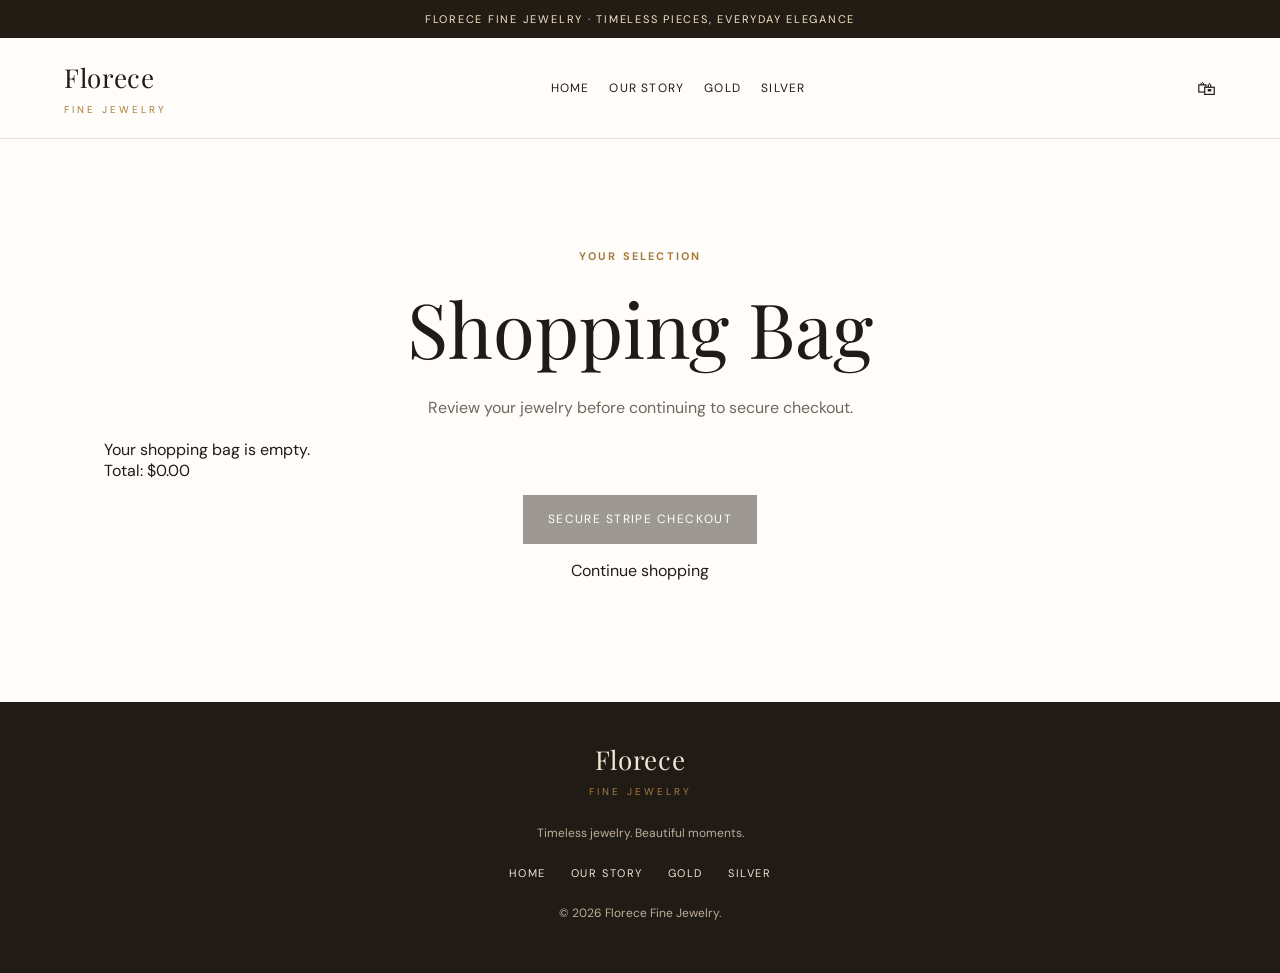
==== bag.html @ e5d218ff "Add files via upload" ====
<!DOCTYPE html>

<html lang="en"><head><meta charset="utf-8"/><meta content="width=device-width,initial-scale=1" name="viewport"/><link href="https://fonts.googleapis.com" rel="preconnect"/><link href="https://fonts.googleapis.com/css2?family=DM+Sans:wght@400;500;600;700&amp;family=Playfair+Display:wght@400;500;600&amp;display=swap" rel="stylesheet"/><link href="site.css" rel="stylesheet"/><script defer="" src="store.js"></script><title>Shopping Bag | Florece Fine Jewelry</title></head><body><div class="announcement">Florece Fine Jewelry · Timeless pieces, everyday elegance</div><header class="nav"><a class="logo" href="index.html">Florece<small>FINE JEWELRY</small></a><nav class="links" id="navLinks"><a href="index.html">Home</a><a href="our-story.html">Our Story</a><a href="gold.html">Gold</a><a href="silver.html">Silver</a></nav><button aria-expanded="false" aria-label="Toggle navigation" class="menu-toggle" onclick="const n=document.getElementById('navLinks');const open=n.classList.toggle('open');this.setAttribute('aria-expanded',open)">☰</button><a aria-label="Shopping bag" class="bag-icon" href="bag.html">🛍</a></header><main class="section"><div class="catalog-intro"><span class="eyebrow">Your Selection</span><h1>Shopping Bag</h1><p>Review your jewelry before continuing to secure checkout.</p></div><div id="cart-items"></div><div class="cart-total">Total: <span id="cart-total">$0.00</span></div><div style="text-align:center"><button class="button" disabled="" id="checkout-button">Secure Stripe Checkout</button><p class="notice" id="checkout-message"></p><p><a href="gold.html">Continue shopping</a></p></div></main><footer class="footer"><a class="logo" href="index.html">Florece<small>FINE JEWELRY</small></a><p>Timeless jewelry. Beautiful moments.</p><div class="footer-links"><a href="index.html">Home</a><a href="our-story.html">Our Story</a><a href="gold.html">Gold</a><a href="silver.html">Silver</a></div><p>© <span id="year"></span> Florece Fine Jewelry.</p></footer><script>document.getElementById("year").textContent=new Date().getFullYear();</script></body></html>
---- site.css ----
/* ========================================
       EDIT HERE: WEBSITE COLORS

       --ink       = Main text color
       --gold      = Gold accent color
       --lightgold = Lighter gold
       --cream     = Section background
       --ivory     = Main website background
       --muted     = Secondary text

       Change the color codes to customize
       your website.
    ======================================== */
:root{--ink:#201b16;--gold:#a67b3d;--lightgold:#d6b77e;--cream:#f8f5ef;--ivory:#fffdf9;--muted:#70675e}*{box-sizing:border-box}html{scroll-behavior:smooth}body{margin:0;background:var(--ivory);color:var(--ink);font-family:'DM Sans',sans-serif}a{color:inherit;text-decoration:none}button,input,textarea{font:inherit}button{cursor:pointer}.announcement{text-align:center;background:#231c15;color:#f4e5c9;padding:10px;font-size:11px;letter-spacing:.18em;text-transform:uppercase}.nav{position:sticky;top:0;z-index:20;background:rgba(255,253,249,.97);border-bottom:1px solid #e7dfd3;display:flex;align-items:center;justify-content:space-between;padding:19px 5%;gap:24px}.logo{font-family:'Playfair Display',serif;font-size:25px;letter-spacing:.025em;line-height:1}.logo small{display:block;font:500 9px 'DM Sans',sans-serif;letter-spacing:.37em;text-align:center;margin-top:8px;color:var(--gold)}.links{display:flex;gap:28px;font-size:12px;letter-spacing:.13em;text-transform:uppercase}.links a:hover{color:var(--gold)}.menu-toggle{display:none;background:none;border:0;font-size:24px}.hero{min-height:610px;display:grid;grid-template-columns:1fr 1fr;background:#eee6d9}.hero-copy{padding:90px max(6%,32px);display:flex;flex-direction:column;align-items:flex-start;justify-content:center}.eyebrow{color:var(--gold);font-size:11px;font-weight:700;letter-spacing:.25em;text-transform:uppercase}.hero h1{font:400 clamp(54px,6.5vw,105px)/1.03 'Playfair Display',serif;letter-spacing:-.045em;margin:25px 0}.hero p{max-width:420px;color:#645b50;line-height:1.85;font-size:15px}.button{display:inline-flex;justify-content:center;align-items:center;min-height:49px;padding:0 28px;margin-top:25px;background:#292019;color:#fff8e9;font-size:11px;letter-spacing:.18em;text-transform:uppercase;border:1px solid #292019;transition:.2s}.button:hover{background:var(--gold);border-color:var(--gold)}.button-outline{background:transparent;color:var(--ink);border-color:#a28b6d}.hero-art{min-height:560px}.photo{position:relative;overflow:hidden;background:linear-gradient(135deg,#e9dfce,#cbb99f);display:grid;place-items:center;min-height:220px}.photo img{width:100%;height:100%;object-fit:cover;position:absolute;inset:0}.photo .placeholder{z-index:1;text-align:center;padding:30px;color:#74614a;font-size:11px;letter-spacing:.2em;text-transform:uppercase;line-height:2}.photo .placeholder:before{content:'✧';display:block;font:50px 'Playfair Display',serif;color:#ac8c5d;margin-bottom:16px}.photo:has(img[src]:not([src=""])) .placeholder{display:none}.hero-art.photo{background:linear-gradient(140deg,#b6a087,#e5d6bd 60%,#bca88c)}.hero-art .placeholder:before{font-size:110px}.section{padding:105px 5%}.section-head{text-align:center;max-width:620px;margin:0 auto 50px}.section-head h2{font:400 clamp(35px,4.3vw,60px)/1.15 'Playfair Display',serif;margin:15px 0}.section-head p{color:var(--muted);line-height:1.8;font-size:14px}.categories{display:grid;grid-template-columns:repeat(4,1fr);gap:18px}.category .photo{aspect-ratio:4/5}.category h3{font:400 25px 'Playfair Display',serif;margin:17px 0 6px}.category a{font-size:11px;text-transform:uppercase;letter-spacing:.16em;color:var(--gold)}.story{display:grid;grid-template-columns:1fr 1fr;background:#24201b;color:#f7f0e3}.story .photo{min-height:540px;background:linear-gradient(135deg,#867054,#d1b88e)}.story-copy{padding:90px 10%;display:flex;flex-direction:column;align-items:flex-start;justify-content:center}.story-copy h2{font:400 clamp(38px,4vw,64px)/1.15 'Playfair Display',serif;margin:15px 0}.story-copy p{line-height:1.9;color:#d4c9b9;font-size:15px}.story .button{background:#d5b77e;color:#231b13;border-color:#d5b77e}.featured{background:var(--cream)}.products{display:grid;grid-template-columns:repeat(3,1fr);gap:20px}.product .photo{aspect-ratio:4/5}.product h3{font:400 23px 'Playfair Display',serif;margin:18px 0 5px}.product p{font-size:12px;color:var(--muted);margin:0}.product a{display:inline-block;color:var(--gold);border-bottom:1px solid var(--gold);font-size:12px;margin-top:14px;padding-bottom:4px}.values{display:grid;grid-template-columns:repeat(3,1fr);gap:35px;text-align:center}.value{padding:18px}.value .symbol{font:44px 'Playfair Display',serif;color:var(--gold)}.value h3{font:400 24px 'Playfair Display',serif}.value p{font-size:13px;line-height:1.8;color:var(--muted)}.contact{background:#eee6d9}.contact-layout{display:grid;grid-template-columns:1fr 1fr;gap:9%;max-width:1100px;margin:auto}.contact h2{font:400 clamp(40px,5vw,65px) 'Playfair Display',serif;margin:15px 0}.contact p{color:var(--muted);line-height:1.9}.contact form{display:grid;gap:17px}.contact label{display:grid;gap:8px;font-size:11px;letter-spacing:.13em;text-transform:uppercase}.contact input,.contact textarea{border:1px solid #c9bba6;background:#fffdf9;padding:14px;width:100%;border-radius:0}.contact textarea{min-height:135px;resize:vertical}.contact form .button{justify-self:start}.form-note{font-size:12px!important}.footer{background:#211b16;color:#f1e6d5;text-align:center;padding:55px 20px 30px}.footer .logo{display:inline-block}.footer p{font-size:12px;color:#bcae99;margin-top:25px}.footer-links{display:flex;justify-content:center;gap:25px;flex-wrap:wrap;margin:25px 0;font-size:11px;letter-spacing:.14em;text-transform:uppercase}.footer-links a:hover{color:#d6b77e}.copyright{border-top:1px solid #4a4034;padding-top:22px!important;font-size:11px!important}.image-help{font-size:12px;color:var(--muted);text-align:center;margin:26px 0 0}@media(max-width:850px){.categories{grid-template-columns:repeat(2,1fr)}.hero{grid-template-columns:1fr}.hero-copy{padding:75px 7%}.hero-art{min-height:380px}.story{grid-template-columns:1fr}.story .photo{min-height:370px}.story-copy{padding:65px 7%}.products{grid-template-columns:repeat(2,1fr)}.contact-layout{grid-template-columns:1fr;gap:35px}.values{gap:10px}}@media(max-width:600px){.nav{padding:15px 5%}.logo{font-size:21px}.menu-toggle{display:block}.links{display:none;position:absolute;top:100%;left:0;right:0;background:var(--ivory);padding:24px 5%;flex-direction:column;border-bottom:1px solid #e7dfd3}.links.open{display:flex}.section{padding:70px 5%}.categories,.products{gap:12px}.category h3,.product h3{font-size:21px}.values{grid-template-columns:1fr}.hero h1{font-size:60px}.hero-art{min-height:340px}}

/* Florece store additions; your original homepage styling remains unchanged. */
:root{--ink:#201b16;--gold:#a67b3d;--cream:#f8f5ef;--ivory:#fffdf9;--muted:#70675e}*{box-sizing:border-box}body{margin:0;background:var(--ivory);color:var(--ink);font-family:'DM Sans',sans-serif}a{color:inherit;text-decoration:none}button{font:inherit;cursor:pointer}.announcement{text-align:center;background:#231c15;color:#f4e5c9;padding:12px;font-size:11px;letter-spacing:.16em;text-transform:uppercase}.nav{background:var(--ivory);border-bottom:1px solid #e7dfd3;padding:22px 5%;display:flex;align-items:center;justify-content:space-between;gap:18px;flex-wrap:wrap}.logo{font:26px 'Playfair Display',serif}.logo small{display:block;font:10px 'DM Sans',sans-serif;letter-spacing:.3em;text-align:center;color:var(--gold)}.links{display:flex;gap:20px;flex-wrap:wrap;font-size:12px;letter-spacing:.1em;text-transform:uppercase}.links a:hover{color:var(--gold)}main{max-width:1200px;margin:auto;padding:70px 5% 100px}.intro{text-align:center;margin-bottom:50px}.eyebrow{font-size:11px;letter-spacing:.2em;text-transform:uppercase;color:var(--gold)}h1,h2,h3{font-family:'Playfair Display',serif;font-weight:400}h1{font-size:clamp(40px,6vw,65px);margin:12px 0}.intro p,.note{color:var(--muted);line-height:1.7}.products{display:grid;grid-template-columns:repeat(3,1fr);gap:25px}.product{background:var(--cream);padding:20px}.photo{height:260px;background:linear-gradient(135deg,#e9dfce,#cbb99f);display:grid;place-items:center;text-align:center;color:#806a4b;overflow:hidden}.photo img{width:100%;height:100%;object-fit:cover}.product h2{font-size:25px}.price{color:var(--gold);font-weight:700}.button{display:inline-block;border:1px solid #292019;background:#292019;color:white;padding:15px 24px;font-size:12px;letter-spacing:.12em;text-transform:uppercase;margin-top:14px}.button:hover{background:var(--gold);border-color:var(--gold)}.button:disabled{opacity:.45;cursor:not-allowed}.secondary{background:transparent;color:var(--ink)}.cart-item{display:grid;grid-template-columns:1fr auto auto;align-items:center;gap:22px;border-bottom:1px solid #e7dfd3;padding:20px 0}.cart-item h2{margin:0;font-size:23px}.qty{display:flex;align-items:center;gap:12px}.qty button,.remove{border:1px solid #c9bba6;background:transparent;padding:8px 12px}.remove{color:#8b3c2f}.total{text-align:right;font:30px 'Playfair Display',serif;margin:30px 0}.actions{text-align:right}.status{min-height:24px;color:#8b3c2f}.footer{text-align:center;background:#211b16;color:#f1e6d5;padding:40px}.footer p{font-size:12px;color:#bcae99}@media(max-width:750px){.products{grid-template-columns:repeat(2,1fr)}.cart-item{grid-template-columns:1fr auto}.remove{grid-column:2}}@media(max-width:500px){.products{grid-template-columns:1fr}.nav{justify-content:center}.links{justify-content:center}.cart-item{gap:10px}}

.catalog-intro{max-width:740px;margin:0 auto;text-align:center}.catalog-intro h1{font:400 clamp(42px,6vw,76px) "Playfair Display",serif}.catalog-intro p{color:var(--muted);line-height:1.8}.story-page{padding:80px 5%}.story-page .story{max-width:1200px;margin:auto}.empty-note{text-align:center;padding:40px;color:var(--muted)}

/* Shopping bag icon stays to the right of the four navigation links. */
.bag-icon{font-size:19px;line-height:1;white-space:nowrap;margin-left:8px}.bag-icon:hover{opacity:.65}@media(max-width:600px){.bag-icon{margin-left:auto}.menu-toggle{order:3}}
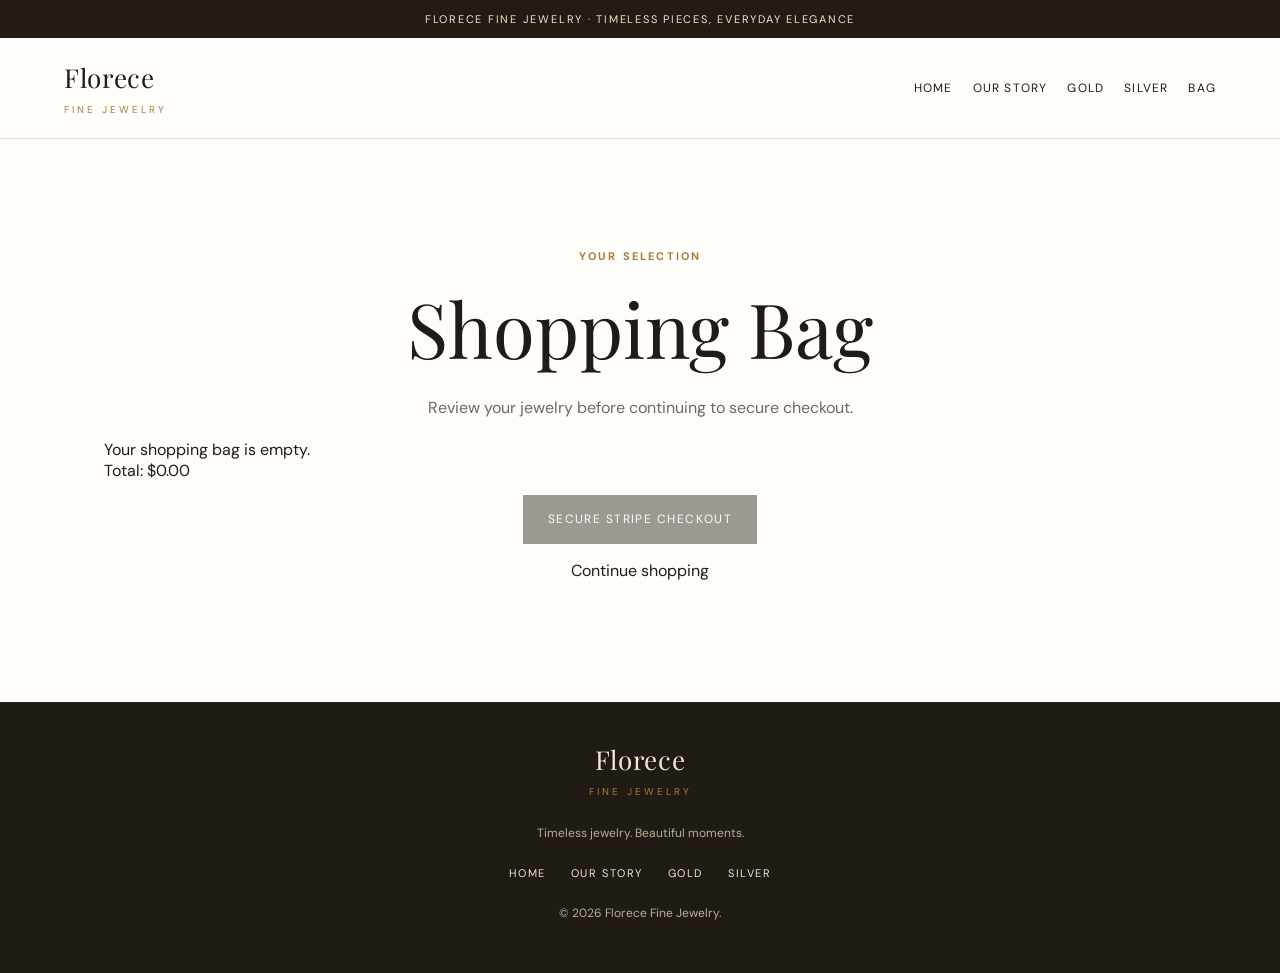
==== commit f36d6762: "Enhance bag.html with structured comments Added comments for better code organization and readabilit" ====
--- a/bag.html
+++ b/bag.html
@@ -1,3 +1,235 @@
+
 <!DOCTYPE html>
-
-<html lang="en"><head><meta charset="utf-8"/><meta content="width=device-width,initial-scale=1" name="viewport"/><link href="https://fonts.googleapis.com" rel="preconnect"/><link href="https://fonts.googleapis.com/css2?family=DM+Sans:wght@400;500;600;700&amp;family=Playfair+Display:wght@400;500;600&amp;display=swap" rel="stylesheet"/><link href="site.css" rel="stylesheet"/><script defer="" src="store.js"></script><title>Shopping Bag | Florece Fine Jewelry</title></head><body><div class="announcement">Florece Fine Jewelry · Timeless pieces, everyday elegance</div><header class="nav"><a class="logo" href="index.html">Florece<small>FINE JEWELRY</small></a><nav class="links" id="navLinks"><a href="index.html">Home</a><a href="our-story.html">Our Story</a><a href="gold.html">Gold</a><a href="silver.html">Silver</a></nav><button aria-expanded="false" aria-label="Toggle navigation" class="menu-toggle" onclick="const n=document.getElementById('navLinks');const open=n.classList.toggle('open');this.setAttribute('aria-expanded',open)">☰</button><a aria-label="Shopping bag" class="bag-icon" href="bag.html">🛍</a></header><main class="section"><div class="catalog-intro"><span class="eyebrow">Your Selection</span><h1>Shopping Bag</h1><p>Review your jewelry before continuing to secure checkout.</p></div><div id="cart-items"></div><div class="cart-total">Total: <span id="cart-total">$0.00</span></div><div style="text-align:center"><button class="button" disabled="" id="checkout-button">Secure Stripe Checkout</button><p class="notice" id="checkout-message"></p><p><a href="gold.html">Continue shopping</a></p></div></main><footer class="footer"><a class="logo" href="index.html">Florece<small>FINE JEWELRY</small></a><p>Timeless jewelry. Beautiful moments.</p><div class="footer-links"><a href="index.html">Home</a><a href="our-story.html">Our Story</a><a href="gold.html">Gold</a><a href="silver.html">Silver</a></div><p>© <span id="year"></span> Florece Fine Jewelry.</p></footer><script>document.getElementById("year").textContent=new Date().getFullYear();</script></body></html>+<html lang="en">
+
+<head>
+  <meta charset="utf-8">
+  <meta name="viewport" content="width=device-width, initial-scale=1">
+
+  <!-- ========================================
+       GOOGLE FONTS
+  ======================================== -->
+  <link rel="preconnect" href="https://fonts.googleapis.com">
+
+  <link
+    href="https://fonts.googleapis.com/css2?family=DM+Sans:wght@400;500;600;700&family=Playfair+Display:wght@400;500;600&display=swap"
+    rel="stylesheet"
+  >
+
+  <!-- ========================================
+       WEBSITE CSS
+       Controls colors, fonts, and layout
+  ======================================== -->
+  <link href="site.css" rel="stylesheet">
+
+  <!-- ========================================
+       STORE JAVASCRIPT
+       Controls shopping bag and checkout
+  ======================================== -->
+  <script src="store.js" defer></script>
+
+  <!-- WEBSITE TITLE -->
+  <title>Shopping Bag | Florece Fine Jewelry</title>
+
+</head>
+
+<body>
+
+  <!-- ========================================
+       TOP ANNOUNCEMENT BAR
+       Edit announcement text here
+  ======================================== -->
+  <div class="announcement">
+    Florece Fine Jewelry · Timeless pieces, everyday elegance
+  </div>
+
+  <!-- ========================================
+       TOP NAVIGATION
+       Logo on left, menu on right
+  ======================================== -->
+  <header class="nav">
+
+    <!-- Website logo on the left -->
+    <a class="logo" href="index.html">
+      Florece
+      <small>FINE JEWELRY</small>
+    </a>
+
+    <!-- Navigation links on the right -->
+    <nav class="links" id="navLinks">
+
+      <a href="index.html">Home</a>
+
+      <a href="our-story.html">Our Story</a>
+
+      <a href="gold.html">Gold</a>
+
+      <a href="silver.html">Silver</a>
+
+      <!-- Bag text instead of shopping bag icon -->
+      <a href="bag.html">Bag</a>
+
+    </nav>
+
+    <!-- Mobile navigation button -->
+    <button
+      aria-expanded="false"
+      aria-label="Toggle navigation"
+      class="menu-toggle"
+      onclick="const n=document.getElementById('navLinks');const open=n.classList.toggle('open');this.setAttribute('aria-expanded',open)"
+    >
+      ☰
+    </button>
+
+  </header>
+
+  <!-- ========================================
+       MAIN SHOPPING BAG PAGE
+  ======================================== -->
+  <main class="section">
+
+    <!-- ========================================
+         SHOPPING BAG INTRODUCTION
+         Edit heading and description here
+    ======================================== -->
+    <div class="catalog-intro">
+
+      <!-- Small heading -->
+      <span class="eyebrow">
+        Your Selection
+      </span>
+
+      <!-- Main page title -->
+      <h1>
+        Shopping Bag
+      </h1>
+
+      <!-- Page description -->
+      <p>
+        Review your jewelry before continuing
+        to secure checkout.
+      </p>
+
+    </div>
+
+    <!-- ========================================
+         SHOPPING BAG ITEMS
+
+         Products added to the bag appear here.
+
+         store.js controls this section.
+
+         Do not remove id="cart-items"
+    ======================================== -->
+    <div id="cart-items">
+    </div>
+
+    <!-- ========================================
+         SHOPPING BAG TOTAL
+
+         Automatically calculates the total
+         price of products in the bag.
+
+         Do not remove id="cart-total"
+    ======================================== -->
+    <div class="cart-total">
+
+      Total:
+
+      <span id="cart-total">
+        $0.00
+      </span>
+
+    </div>
+
+    <!-- ========================================
+         CHECKOUT SECTION
+    ======================================== -->
+    <div style="text-align:center">
+
+      <!-- ========================================
+           STRIPE CHECKOUT BUTTON
+
+           Disabled until Stripe checkout
+           is configured and enabled.
+      ======================================== -->
+      <button
+        class="button"
+        disabled
+        id="checkout-button"
+      >
+        Secure Stripe Checkout
+      </button>
+
+      <!-- ========================================
+           CHECKOUT MESSAGE
+
+           store.js can display checkout
+           information or errors here.
+      ======================================== -->
+      <p
+        class="notice"
+        id="checkout-message"
+      >
+      </p>
+
+      <!-- ========================================
+           CONTINUE SHOPPING LINK
+      ======================================== -->
+      <p>
+        <a href="gold.html">
+          Continue shopping
+        </a>
+      </p>
+
+    </div>
+
+  </main>
+
+  <!-- ========================================
+       WEBSITE FOOTER
+  ======================================== -->
+  <footer class="footer">
+
+    <!-- Footer logo -->
+    <a class="logo" href="index.html">
+      Florece
+      <small>FINE JEWELRY</small>
+    </a>
+
+    <!-- Footer description -->
+    <p>
+      Timeless jewelry. Beautiful moments.
+    </p>
+
+    <!-- Footer navigation links -->
+    <div class="footer-links">
+
+      <a href="index.html">Home</a>
+
+      <a href="our-story.html">Our Story</a>
+
+      <a href="gold.html">Gold</a>
+
+      <a href="silver.html">Silver</a>
+
+    </div>
+
+    <!-- Copyright -->
+    <p>
+      © <span id="year"></span> Florece Fine Jewelry.
+    </p>
+
+  </footer>
+
+  <!-- ========================================
+       JAVASCRIPT
+       Automatically updates copyright year
+  ======================================== -->
+  <script>
+    document.getElementById("year").textContent =
+      new Date().getFullYear();
+  </script>
+
+</body>
+</html>
